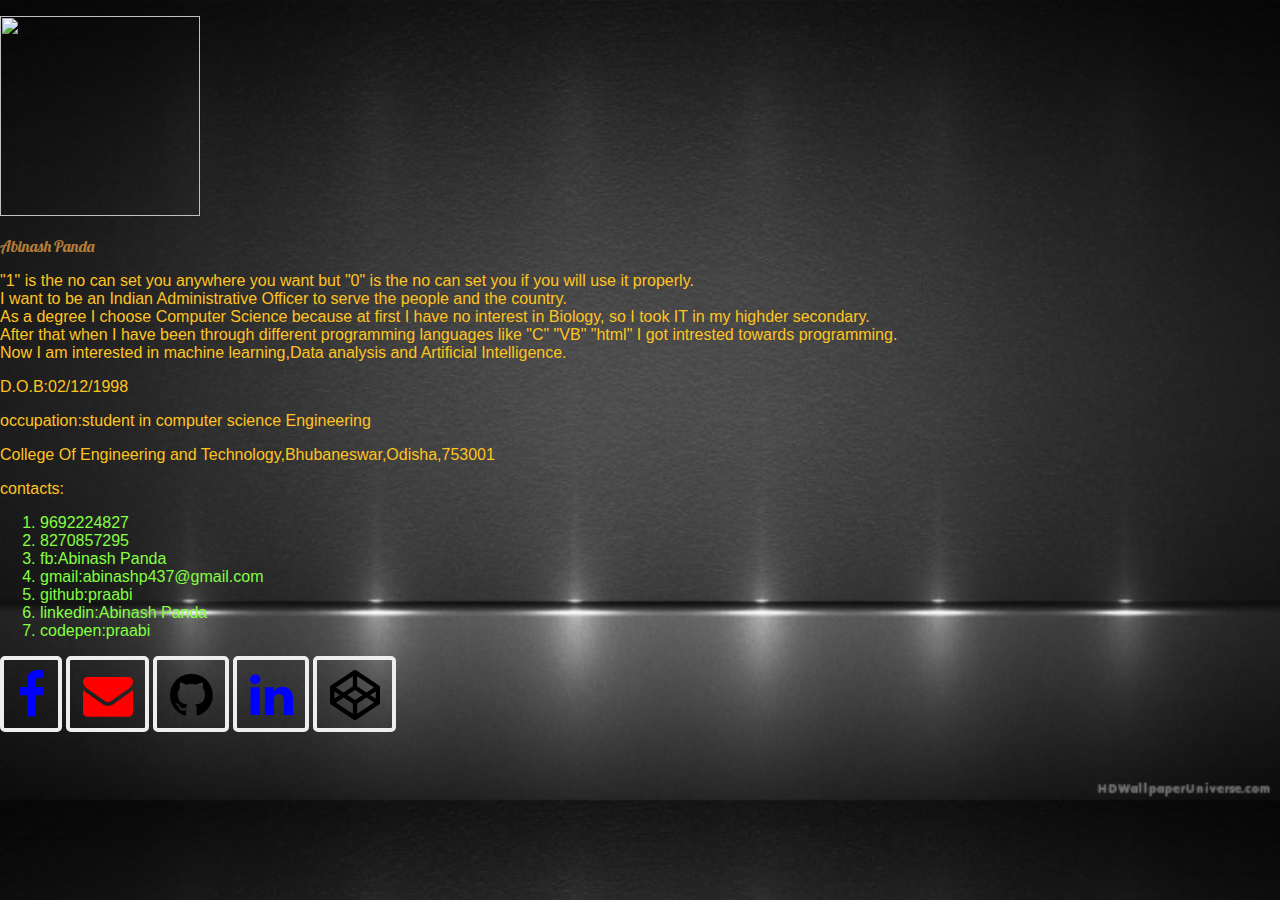
==== index.html @ 98fe9258 "Add files via upload" ====
<!DOCTYPE html>
<html>

<head>
   <meta name="viewport" content="width=device-width, initial-scale=1.0">
   <link href="https://fonts.googleapis.com/css?family=Lobster" rel="stylesheet" type="text/css">
   <link rel="stylesheet" href="https://cdnjs.cloudflare.com/ajax/libs/font-awesome/4.7.0/css/font-awesome.min.css" >
   <link href="index.css" link="text/css" rel="stylesheet">
   <script src="animat.js" type="text/javascript" ></script>


</head>

<body>
 <p><img src=profilepic.jpg ></p>
<div>
 <p1> Abinash Panda </p1>
 <p margin:auto>"1" is the no can set you anywhere you want but "0" is the no can set you if you will use it properly.<br>
 I want to be an Indian Administrative Officer to serve the people and the country.<br>
 As a degree I choose Computer Science because at first I have no interest in Biology, so I took IT in my highder secondary.<br>
 After that when I have been through different programming languages like "C" "VB" "html" I got intrested towards programming.<br>
 Now I am interested in machine learning,Data analysis and Artificial Intelligence.</p>
 <p>D.O.B:02/12/1998</p>
 <p>occupation:student in computer science Engineering</p>
 <p>College Of Engineering and Technology,Bhubaneswar,Odisha,753001</p>

 <p>contacts:<ol>
               <li>9692224827</li>
               <li>8270857295</li>
               <li>fb:Abinash Panda</li>
               <li>gmail:abinashp437@gmail.com</li>
               <li>github:praabi</li>
               <li>linkedin:Abinash Panda</li>
               <li>codepen:praabi</li></ol></p>
<div id=icon >
    <a  target="_blank" href="https://www.facebook.com/abinash.panda.9085"><i style = "color : blue" class = "fa fa-border fa-facebook" ></i></a>
    <a  target="_blank" href="https://mail.google.com/mail"><i  style = "color : red"class="fa fa-border fa-envelope"></i></a>
    <a  target="_blank" href="https://github.com/praabi"><i  style = "color : black"class="fa fa-border fa-github"></i></a>
    <a  target="_blank" href="https://www.linkedin.com/feed/?trk=hb_signin"><i style = "color : blue" class="fa fa-border fa-linkedin"></i></a>
    <a  target="_blank" href="https://codepen.io/praabi/pen/prvVeV"><i  style = "color : black" class="fa fa-border fa-codepen"></i></a>
</div>

</body>
---- index.css ----
body{
  margin:auto;
  background-image: url("indexbackground.jpg");
  background-size: cover;
  background-color: rgba(0,0,0,0.1);
}
p{
  font-size: 16px;
  font-family: sans-serif;
  color: rgb(255,196,32);
}
li{
  font-size: 16px;
  font-family: sans-serif;
  color: rgb(132,255,65);
}
img {
  height:200px;
  width:200px;
  margin: auto;
}

 .fa:hover {
  box-shadow: 3px 3px 15px ;
  font-size: 80px !important;
}
p1{
   font-family: Lobster;
   font-size: 16px;
   color:rgb(179,125,56)
 }
 p1:hover {
   font-size: 30px;
 }
 .fa{
   font-size: 50px ;
   aria-hidden = "true";
   boundary:100%;
 }
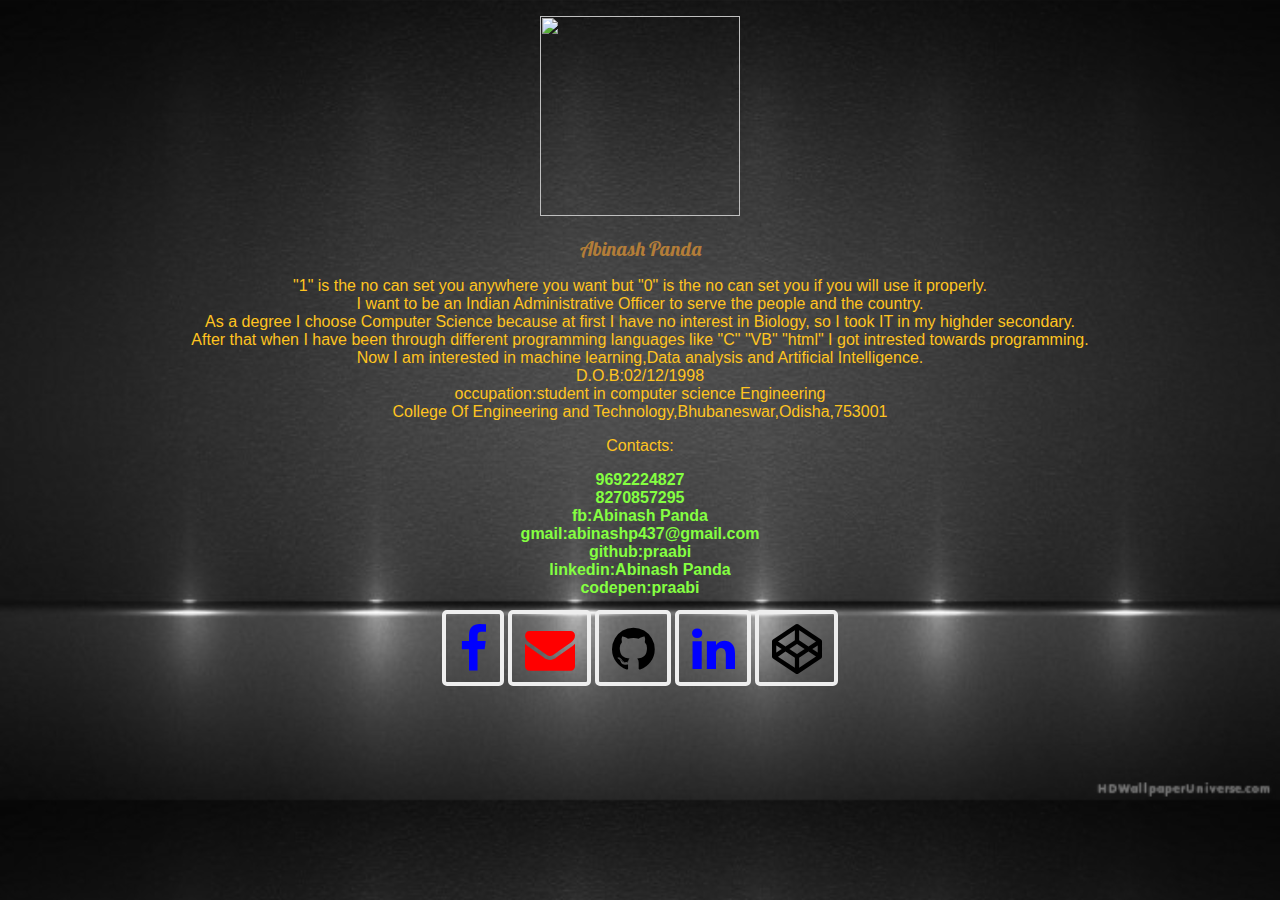
==== commit d6b1f33e: "Add files via upload" ====
--- a/index.html
+++ b/index.html
@@ -12,32 +12,34 @@
 </head>
 
 <body>
+  <center>
  <p><img src=profilepic.jpg ></p>
 <div>
  <p1> Abinash Panda </p1>
- <p margin:auto>"1" is the no can set you anywhere you want but "0" is the no can set you if you will use it properly.<br>
+ <p>"1" is the no can set you anywhere you want but "0" is the no can set you if you will use it properly.<br>
  I want to be an Indian Administrative Officer to serve the people and the country.<br>
  As a degree I choose Computer Science because at first I have no interest in Biology, so I took IT in my highder secondary.<br>
  After that when I have been through different programming languages like "C" "VB" "html" I got intrested towards programming.<br>
- Now I am interested in machine learning,Data analysis and Artificial Intelligence.</p>
- <p>D.O.B:02/12/1998</p>
- <p>occupation:student in computer science Engineering</p>
- <p>College Of Engineering and Technology,Bhubaneswar,Odisha,753001</p>
+ Now I am interested in machine learning,Data analysis and Artificial Intelligence.<br>
+ D.O.B:02/12/1998<br>
+ occupation:student in computer science Engineering<br>
+ College Of Engineering and Technology,Bhubaneswar,Odisha,753001</p>
 
- <p>contacts:<ol>
-               <li>9692224827</li>
-               <li>8270857295</li>
-               <li>fb:Abinash Panda</li>
-               <li>gmail:abinashp437@gmail.com</li>
-               <li>github:praabi</li>
-               <li>linkedin:Abinash Panda</li>
-               <li>codepen:praabi</li></ol></p>
-<div id=icon >
+ <p>Contacts:</p>
+   <h2>9692224827<br>
+      8270857295<br>
+      fb:Abinash Panda<br>
+      gmail:abinashp437@gmail.com<br>
+      github:praabi<br>
+      linkedin:Abinash Panda<br>
+      codepen:praabi</h2>
+<div id=icon>
     <a  target="_blank" href="https://www.facebook.com/abinash.panda.9085"><i style = "color : blue" class = "fa fa-border fa-facebook" ></i></a>
     <a  target="_blank" href="https://mail.google.com/mail"><i  style = "color : red"class="fa fa-border fa-envelope"></i></a>
     <a  target="_blank" href="https://github.com/praabi"><i  style = "color : black"class="fa fa-border fa-github"></i></a>
     <a  target="_blank" href="https://www.linkedin.com/feed/?trk=hb_signin"><i style = "color : blue" class="fa fa-border fa-linkedin"></i></a>
     <a  target="_blank" href="https://codepen.io/praabi/pen/prvVeV"><i  style = "color : black" class="fa fa-border fa-codepen"></i></a>
 </div>
+</center>
 
 </body>
--- a/index.css
+++ b/index.css
@@ -9,7 +9,7 @@
   font-family: sans-serif;
   color: rgb(255,196,32);
 }
-li{
+h2{
   font-size: 16px;
   font-family: sans-serif;
   color: rgb(132,255,65);
@@ -26,7 +26,7 @@
 }
 p1{
    font-family: Lobster;
-   font-size: 16px;
+   font-size: 20px;
    color:rgb(179,125,56)
  }
  p1:hover {
